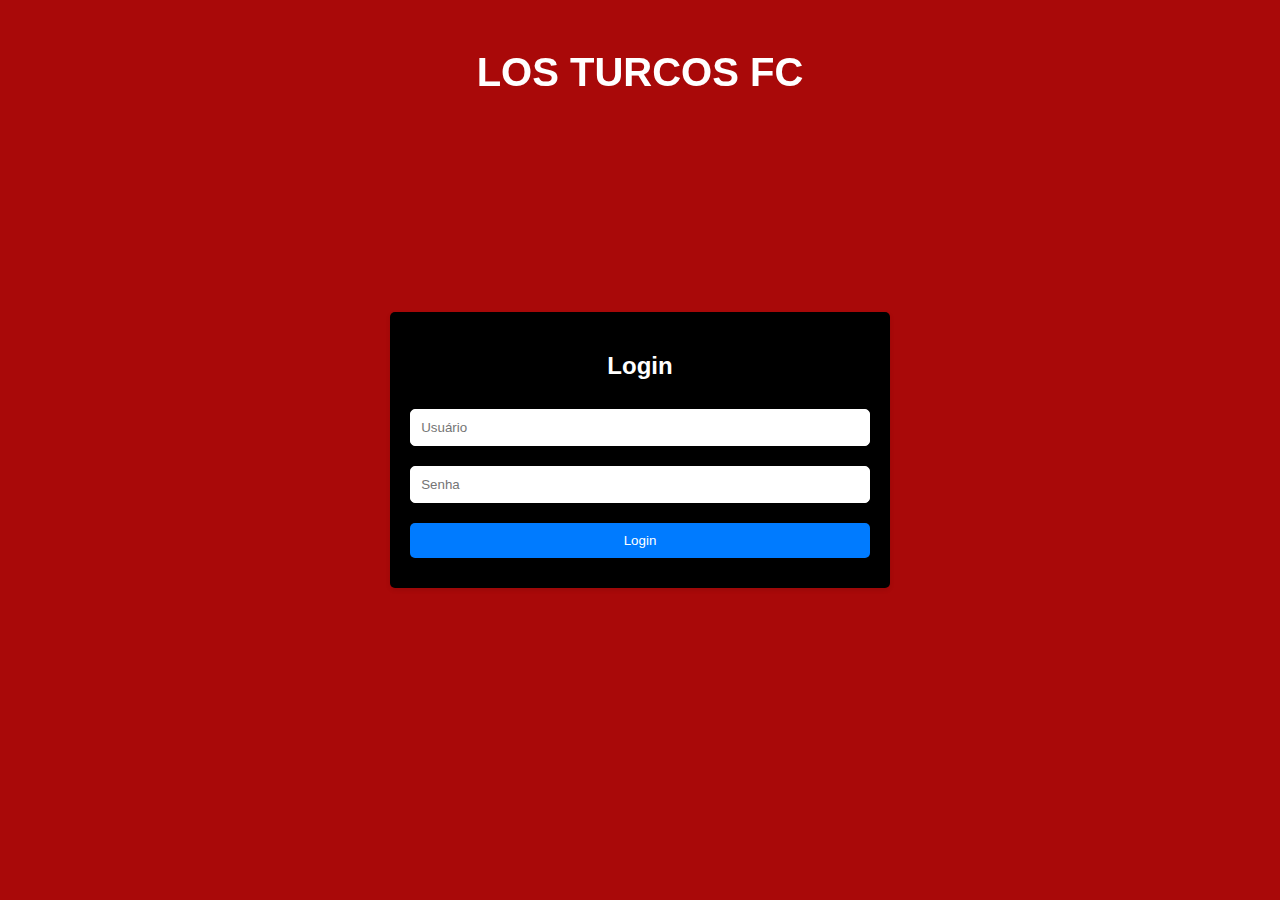
==== index.html @ 99b3be56 "Add files via upload" ====
<!DOCTYPE html>
<html lang="en">
<head>
    <script>
        var isAuthenticated = false;
        if (!isAuthenticated) {
        window.location.href = "login.html";
    }
</script>

    <meta charset="UTF-8">
    <title>Los Turcos FC</title>
    <link rel='stylesheet' href='https://fonts.googleapis.com/css2?family=Montserrat:wght@400;500&display=swap'>
    <link rel="stylesheet" href="./style.css">
</head>
<body>
    <div class="header">
        <div class="logo-campeonato">
            <img src="logolosturcos.jpg" alt="Logo Los Turcos Fc" style="width: 100px;">
            <a href=""><h1>Los Turcos FC</h1></a>
        </div>
        <div class="search-times">
            <input type="text" placeholder="Buscar jogador" id="searchInput" onkeyup="filterJogador()">
            <select id="categorySelect" class="select-rodada" onchange="filterRodadas()">
                <option value="Todos">Todos</option>
                <option value="1">Goleiro</option>
                <option value="2">Fixo</option>
                <option value="3">Meia</option>
                <option value="4">Ala</option>
                <option value="5">Pivô</option>
            </select>
        </div>
    </div>
    <script src="./script.js"></script>
</body>
</html>
---- style.css ----
* {
    margin: 0;
    padding: 0;
    box-sizing: border-box;
    font-family: "Montserrat", sans-serif;
  }

  body {
    display: flex;
    justify-content: flex-start; /* Alinhar ao início da tela */
    align-items: flex-start; /* Alinhar ao topo da tela */
    background: #000000;
}
.header {
    display: flex;
    align-items: center;
    justify-content: space-between;
    padding: 20px;
    background-color: #a90909;
    width: 100%;
}
.logo-campeonato {
    display: flex;
    align-items: center; /* Adicionando para alinhar verticalmente */
}

.logo-campeonato a {
    display: inline-flex;
    align-items: center;
    text-decoration: none;
    color: white;
}


.logo-campeonato img {
    margin-right: 10px; /* Adiciona margem à direita da imagem para separar do texto */
}

.search-times {
    flex-grow: 1; /* Expandir para ocupar o espaço disponível */
    display: flex;
    justify-content: flex-end; /* Alinhar conteúdo à direita */
    align-items: center; /* Alinhar verticalmente */
    padding: 20px; /* Adicionar padding para espaçamento interno */
}

.search-times input[type="text"] {
    padding: 10px;
    margin-right: 10px;
    border: 1px solid #ffffff;
    border-radius: 5px;
    background-color: #fff;
    color: #333;
}

.select-rodada {
    padding: 10px;
    border: 1px solid #ffffff;
    border-radius: 5px;
    background-color: #f80505;
    color: rgb(255, 255, 255);
    font-size: 1em;
}
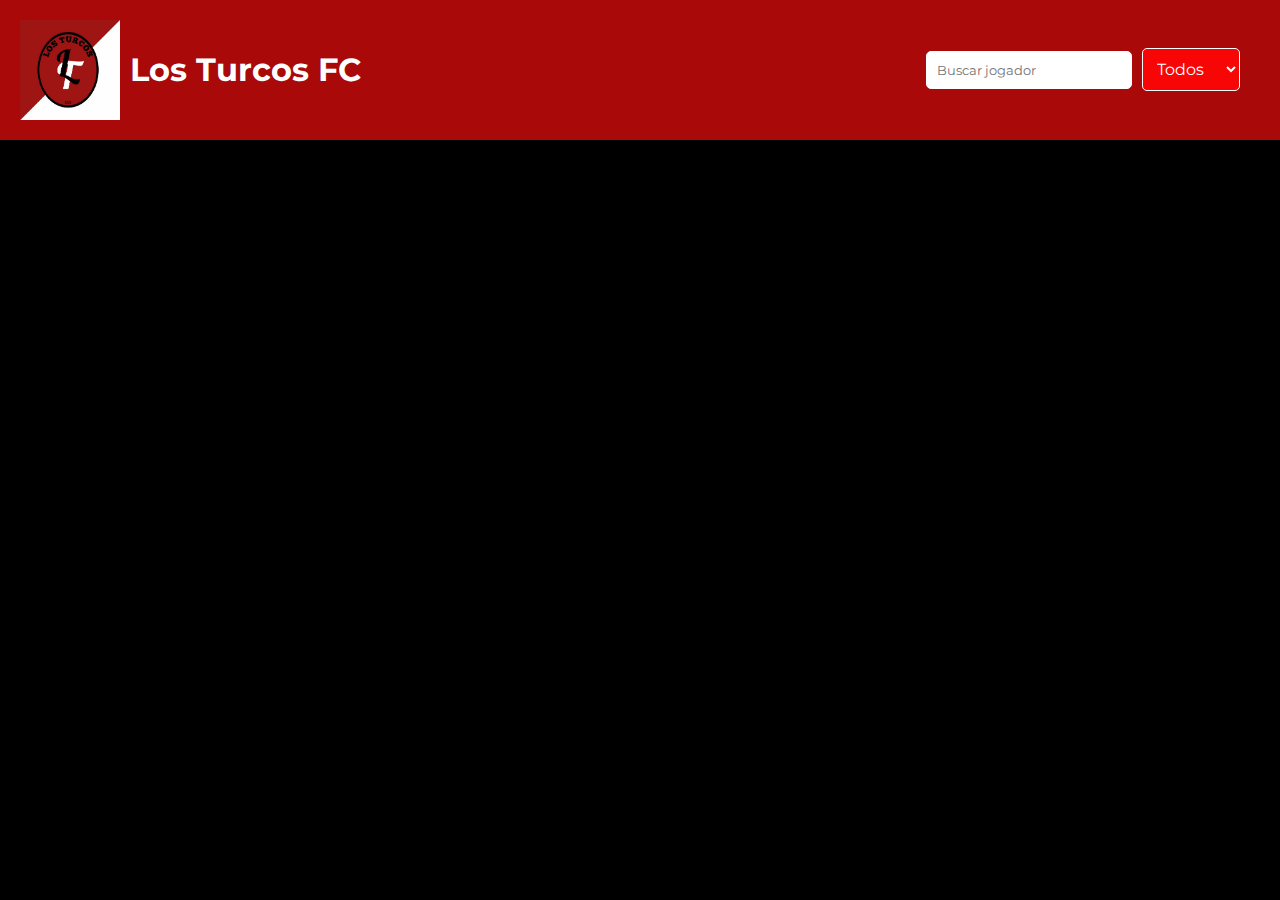
==== commit efc82c90: "Update index.html" ====
--- a/index.html
+++ b/index.html
@@ -2,10 +2,7 @@
 <html lang="en">
 <head>
     <script>
-        var isAuthenticated = false;
-        if (!isAuthenticated) {
-        window.location.href = "login.html";
-    }
+        var isAuthenticated = true;
 </script>
 
     <meta charset="UTF-8">
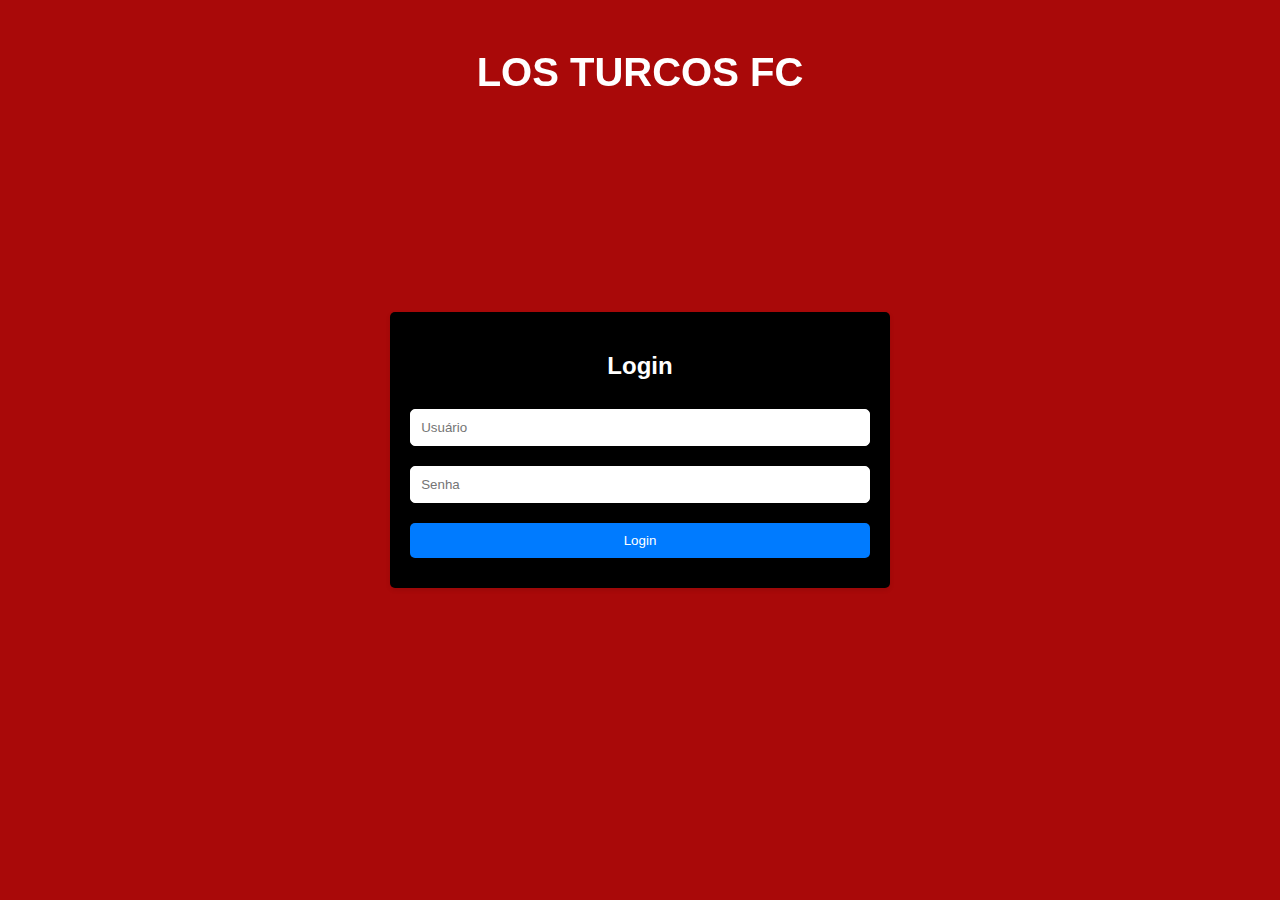
==== commit f9098756: "Update and rename login.html to index.html" ====
--- a/index.html
+++ b/index.html
@@ -1,33 +1,29 @@
 <!DOCTYPE html>
-<html lang="en">
+<html lang="pt-BR">
 <head>
-    <script>
-        var isAuthenticated = true;
-</script>
-
     <meta charset="UTF-8">
-    <title>Los Turcos FC</title>
-    <link rel='stylesheet' href='https://fonts.googleapis.com/css2?family=Montserrat:wght@400;500&display=swap'>
-    <link rel="stylesheet" href="./style.css">
+    <title>Login</title>
+    <meta name="viewport" content="width=device-width, initial-scale=1.0">
+    <link rel="stylesheet" href="login.css">
 </head>
 <body>
-    <div class="header">
-        <div class="logo-campeonato">
-            <img src="logolosturcos.jpg" alt="Logo Los Turcos Fc" style="width: 100px;">
-            <a href=""><h1>Los Turcos FC</h1></a>
+    <!-- Adicione o título no topo da tela -->
+    <h1 class="titulo-superior">LOS TURCOS FC</h1>
+    <div class="login-container">
+        <div class="color-login"><h2>Login</h2></div>
+            <input type="text" id="username" placeholder="Usuário">
+            <input type="password" id="password" placeholder="Senha">
+            <button onclick="login()">Login</button>
+        <!-- Div para ícone de carregamento -->
+        <div class="loading-icon" id="loading-icon" style="display: none;">
+            <img src="loading.gif" alt="Carregando...">
         </div>
-        <div class="search-times">
-            <input type="text" placeholder="Buscar jogador" id="searchInput" onkeyup="filterJogador()">
-            <select id="categorySelect" class="select-rodada" onchange="filterRodadas()">
-                <option value="Todos">Todos</option>
-                <option value="1">Goleiro</option>
-                <option value="2">Fixo</option>
-                <option value="3">Meia</option>
-                <option value="4">Ala</option>
-                <option value="5">Pivô</option>
-            </select>
+        <!-- Mensagem de erro -->
+        <div id="error-message" class="error-message" style="display: none;">
+            Usuário ou senha incorretos. Por favor, tente novamente.
         </div>
     </div>
-    <script src="./script.js"></script>
+
+    <script src="script.js"></script>
 </body>
 </html>
--- a/login.css
+++ b/login.css
@@ -0,0 +1,77 @@
+body {
+    font-family: Arial, sans-serif;
+    background-color: #a90909;
+    margin: 0;
+    padding: 0;
+    display: flex;
+    justify-content: center;
+    align-items: center;
+    height: 100vh;
+}
+
+/* Estilos para o título no topo da tela */
+.titulo-superior {
+    text-align: center; /* Centraliza o texto */
+    font-size: 40px; /* Tamanho grande */
+    margin-top: 0; /* Remova a margem superior para posicioná-lo no topo */
+    padding-top: 50px; /* Adiciona preenchimento superior para afastá-lo do topo da página */
+    position: fixed; /* Fixa o elemento na parte superior da janela de visualização */
+    top: 0; /* Alinha o elemento ao topo da janela de visualização */
+    color: rgb(255, 255, 255); /* Cor do texto */
+    margin: 0;
+}
+
+.login-container {
+    background-color: #000000;
+    padding: 20px;
+    border-radius: 5px;
+    box-shadow: 0 2px 5px rgba(0, 0, 0, 0.1);
+    text-align: center;
+}
+.color-login{
+    color: white;
+}
+
+input[type="text"],
+input[type="password"],
+button {
+    width: 100%;
+    padding: 10px;
+    margin: 10px 0;
+    border: 1px solid #ffffff;
+    border-radius: 5px;
+    box-sizing: border-box;
+}
+
+button {
+    background-color: #007bff;
+    color: #fff;
+    border: none;
+    cursor: pointer;
+    transition: background-color 0.3s;
+}
+
+button:hover {
+    background-color: #0056b3;
+}
+
+/* Adicione esta classe para estilizar o ícone de carregamento */
+.loading-icon {
+    text-align: center;
+    margin-top: 20px;
+}
+
+.loading-icon img {
+    width: 50px; /* Ajuste o tamanho conforme necessário */
+}
+
+/* Estilo para mensagem de erro */
+.error-message {
+    color: red;
+    margin-top: 10px;
+}
+
+/* Estilo para campo de entrada em erro */
+.error {
+    border-color: red;
+}